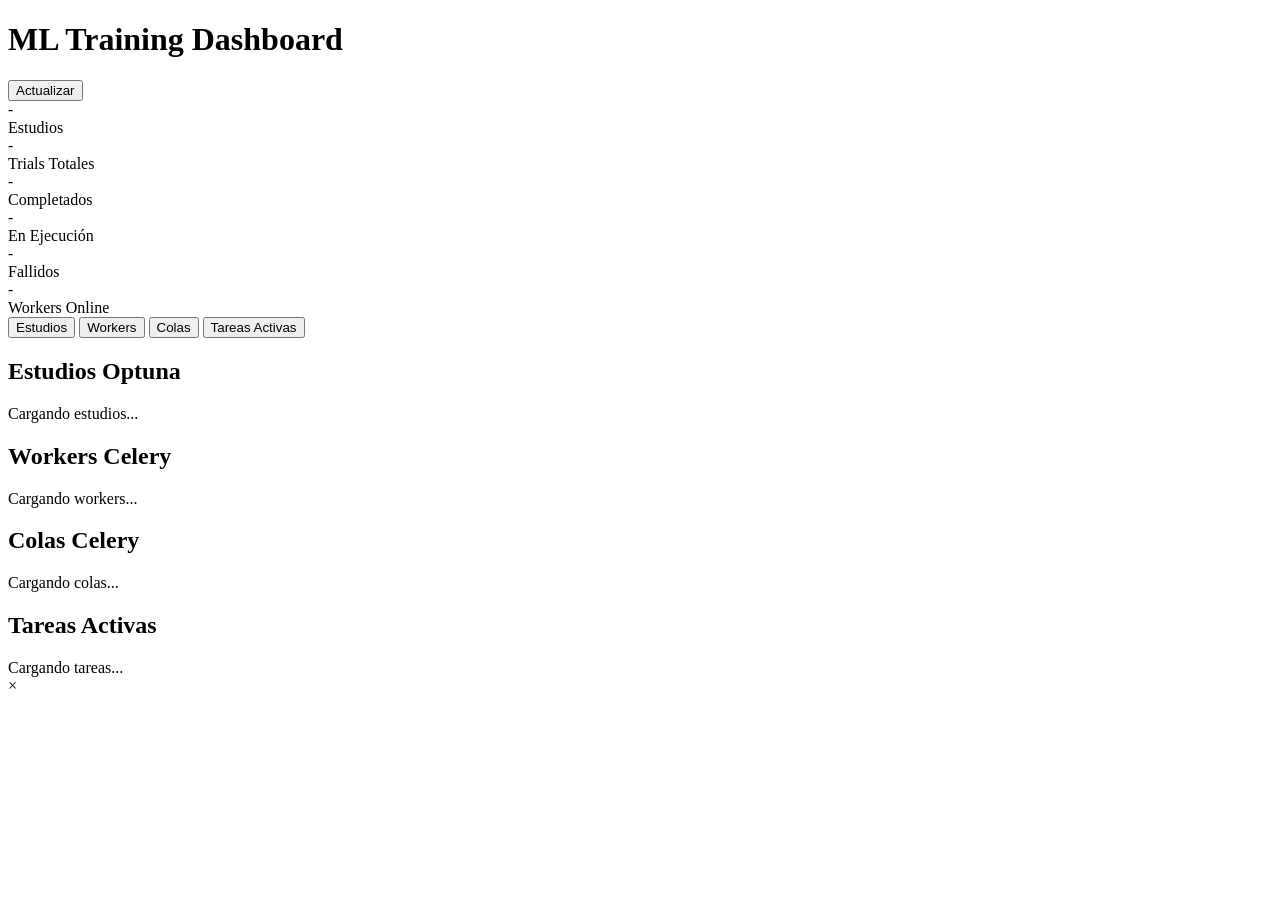
==== UI/simple_dashboard/templates/index.html @ 5eb0c284 "refactor: reorganize project structure and update docker configs - Move invoker core to 'app' direct" ====
<!DOCTYPE html>
<html lang="es">
<head>
    <meta charset="UTF-8">
    <meta name="viewport" content="width=device-width, initial-scale=1.0">
    <title>ML Training Dashboard</title>
    <link rel="stylesheet" href="/static/styles.css">
</head>
<body>
    <div class="container">
        <header>
            <h1>ML Training Dashboard</h1>
            <div class="header-actions">
                <button id="refreshBtn" class="btn btn-primary">Actualizar</button>
                <span id="lastUpdate" class="last-update"></span>
            </div>
        </header>

        <div class="stats-grid" id="statsGrid">
            <div class="stat-card">
                <div class="stat-value" id="totalStudies">-</div>
                <div class="stat-label">Estudios</div>
            </div>
            <div class="stat-card">
                <div class="stat-value" id="totalTrials">-</div>
                <div class="stat-label">Trials Totales</div>
            </div>
            <div class="stat-card stat-success">
                <div class="stat-value" id="completedTrials">-</div>
                <div class="stat-label">Completados</div>
            </div>
            <div class="stat-card stat-warning">
                <div class="stat-value" id="runningTrials">-</div>
                <div class="stat-label">En Ejecución</div>
            </div>
            <div class="stat-card stat-danger">
                <div class="stat-value" id="failedTrials">-</div>
                <div class="stat-label">Fallidos</div>
            </div>
            <div class="stat-card stat-info">
                <div class="stat-value" id="workerCount">-</div>
                <div class="stat-label">Workers Online</div>
            </div>
        </div>

        <div class="tabs">
            <button class="tab-btn active" data-tab="studies">Estudios</button>
            <button class="tab-btn" data-tab="workers">Workers</button>
            <button class="tab-btn" data-tab="queues">Colas</button>
            <button class="tab-btn" data-tab="tasks">Tareas Activas</button>
        </div>

        <div class="tab-content active" id="studies-tab">
            <div class="section-header">
                <h2>Estudios Optuna</h2>
            </div>
            <div id="studiesList" class="studies-list">
                <div class="loading">Cargando estudios...</div>
            </div>
        </div>

        <div class="tab-content" id="workers-tab">
            <div class="section-header">
                <h2>Workers Celery</h2>
            </div>
            <div id="workersList" class="workers-list">
                <div class="loading">Cargando workers...</div>
            </div>
        </div>

        <div class="tab-content" id="queues-tab">
            <div class="section-header">
                <h2>Colas Celery</h2>
            </div>
            <div id="queuesList" class="queues-list">
                <div class="loading">Cargando colas...</div>
            </div>
        </div>

        <div class="tab-content" id="tasks-tab">
            <div class="section-header">
                <h2>Tareas Activas</h2>
            </div>
            <div id="tasksList" class="tasks-list">
                <div class="loading">Cargando tareas...</div>
            </div>
        </div>
    </div>

    <div id="modal" class="modal">
        <div class="modal-content">
            <span class="modal-close">&times;</span>
            <div id="modalBody"></div>
        </div>
    </div>

    <script src="/static/app.js"></script>
</body>
</html>
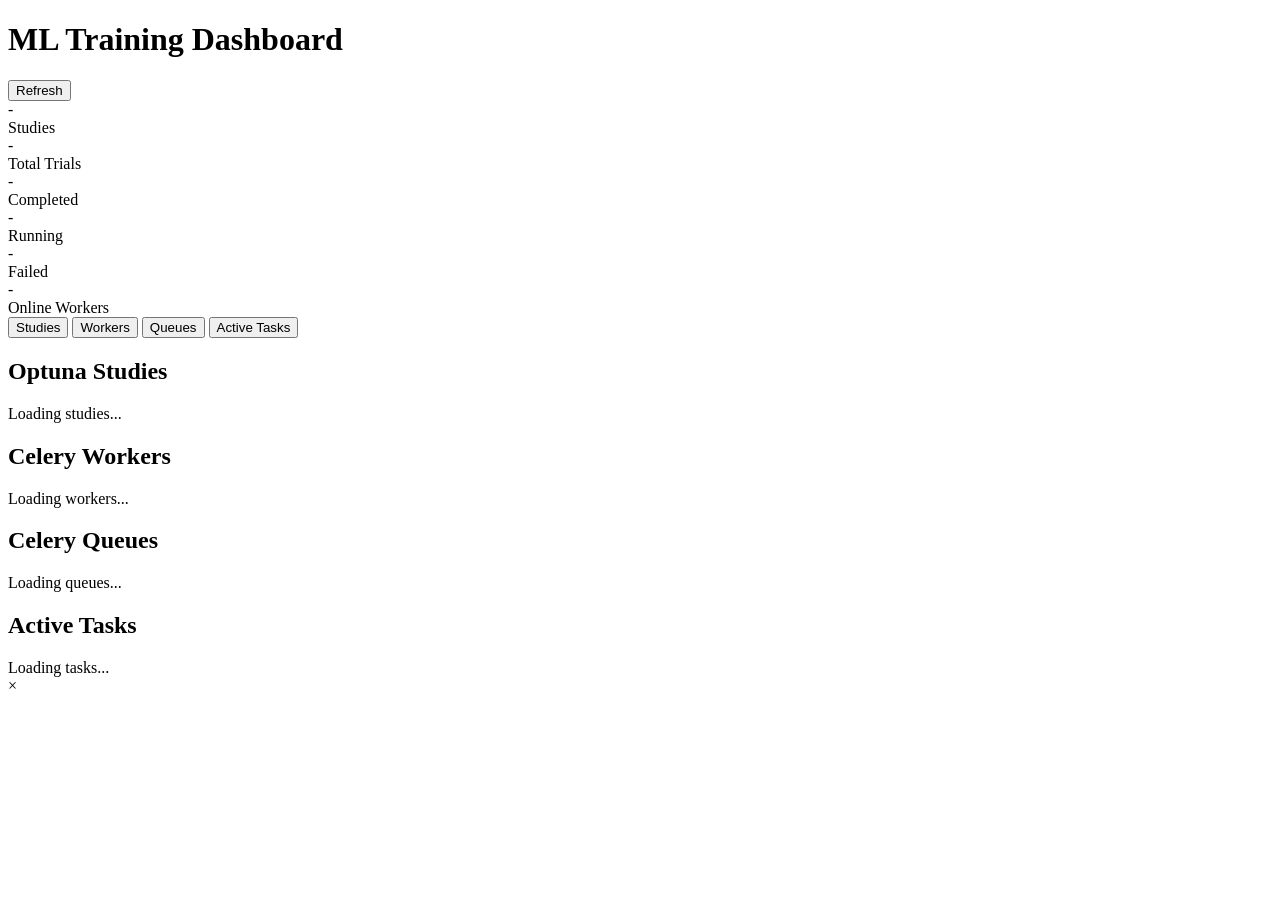
==== commit fcb112d5: "refactor: Translate remaining YAML metadata to English" ====
--- a/UI/simple_dashboard/templates/index.html
+++ b/UI/simple_dashboard/templates/index.html
@@ -1,5 +1,5 @@
 <!DOCTYPE html>
-<html lang="es">
+<html lang="en">
 <head>
     <meta charset="UTF-8">
     <meta name="viewport" content="width=device-width, initial-scale=1.0">
@@ -11,7 +11,7 @@
         <header>
             <h1>ML Training Dashboard</h1>
             <div class="header-actions">
-                <button id="refreshBtn" class="btn btn-primary">Actualizar</button>
+                <button id="refreshBtn" class="btn btn-primary">Refresh</button>
                 <span id="lastUpdate" class="last-update"></span>
             </div>
         </header>
@@ -19,70 +19,70 @@
         <div class="stats-grid" id="statsGrid">
             <div class="stat-card">
                 <div class="stat-value" id="totalStudies">-</div>
-                <div class="stat-label">Estudios</div>
+                <div class="stat-label">Studies</div>
             </div>
             <div class="stat-card">
                 <div class="stat-value" id="totalTrials">-</div>
-                <div class="stat-label">Trials Totales</div>
+                <div class="stat-label">Total Trials</div>
             </div>
             <div class="stat-card stat-success">
                 <div class="stat-value" id="completedTrials">-</div>
-                <div class="stat-label">Completados</div>
+                <div class="stat-label">Completed</div>
             </div>
             <div class="stat-card stat-warning">
                 <div class="stat-value" id="runningTrials">-</div>
-                <div class="stat-label">En Ejecución</div>
+                <div class="stat-label">Running</div>
             </div>
             <div class="stat-card stat-danger">
                 <div class="stat-value" id="failedTrials">-</div>
-                <div class="stat-label">Fallidos</div>
+                <div class="stat-label">Failed</div>
             </div>
             <div class="stat-card stat-info">
                 <div class="stat-value" id="workerCount">-</div>
-                <div class="stat-label">Workers Online</div>
+                <div class="stat-label">Online Workers</div>
             </div>
         </div>
 
         <div class="tabs">
-            <button class="tab-btn active" data-tab="studies">Estudios</button>
+            <button class="tab-btn active" data-tab="studies">Studies</button>
             <button class="tab-btn" data-tab="workers">Workers</button>
-            <button class="tab-btn" data-tab="queues">Colas</button>
-            <button class="tab-btn" data-tab="tasks">Tareas Activas</button>
+            <button class="tab-btn" data-tab="queues">Queues</button>
+            <button class="tab-btn" data-tab="tasks">Active Tasks</button>
         </div>
 
         <div class="tab-content active" id="studies-tab">
             <div class="section-header">
-                <h2>Estudios Optuna</h2>
+                <h2>Optuna Studies</h2>
             </div>
             <div id="studiesList" class="studies-list">
-                <div class="loading">Cargando estudios...</div>
+                <div class="loading">Loading studies...</div>
             </div>
         </div>
 
         <div class="tab-content" id="workers-tab">
             <div class="section-header">
-                <h2>Workers Celery</h2>
+                <h2>Celery Workers</h2>
             </div>
             <div id="workersList" class="workers-list">
-                <div class="loading">Cargando workers...</div>
+                <div class="loading">Loading workers...</div>
             </div>
         </div>
 
         <div class="tab-content" id="queues-tab">
             <div class="section-header">
-                <h2>Colas Celery</h2>
+                <h2>Celery Queues</h2>
             </div>
             <div id="queuesList" class="queues-list">
-                <div class="loading">Cargando colas...</div>
+                <div class="loading">Loading queues...</div>
             </div>
         </div>
 
         <div class="tab-content" id="tasks-tab">
             <div class="section-header">
-                <h2>Tareas Activas</h2>
+                <h2>Active Tasks</h2>
             </div>
             <div id="tasksList" class="tasks-list">
-                <div class="loading">Cargando tareas...</div>
+                <div class="loading">Loading tasks...</div>
             </div>
         </div>
     </div>
